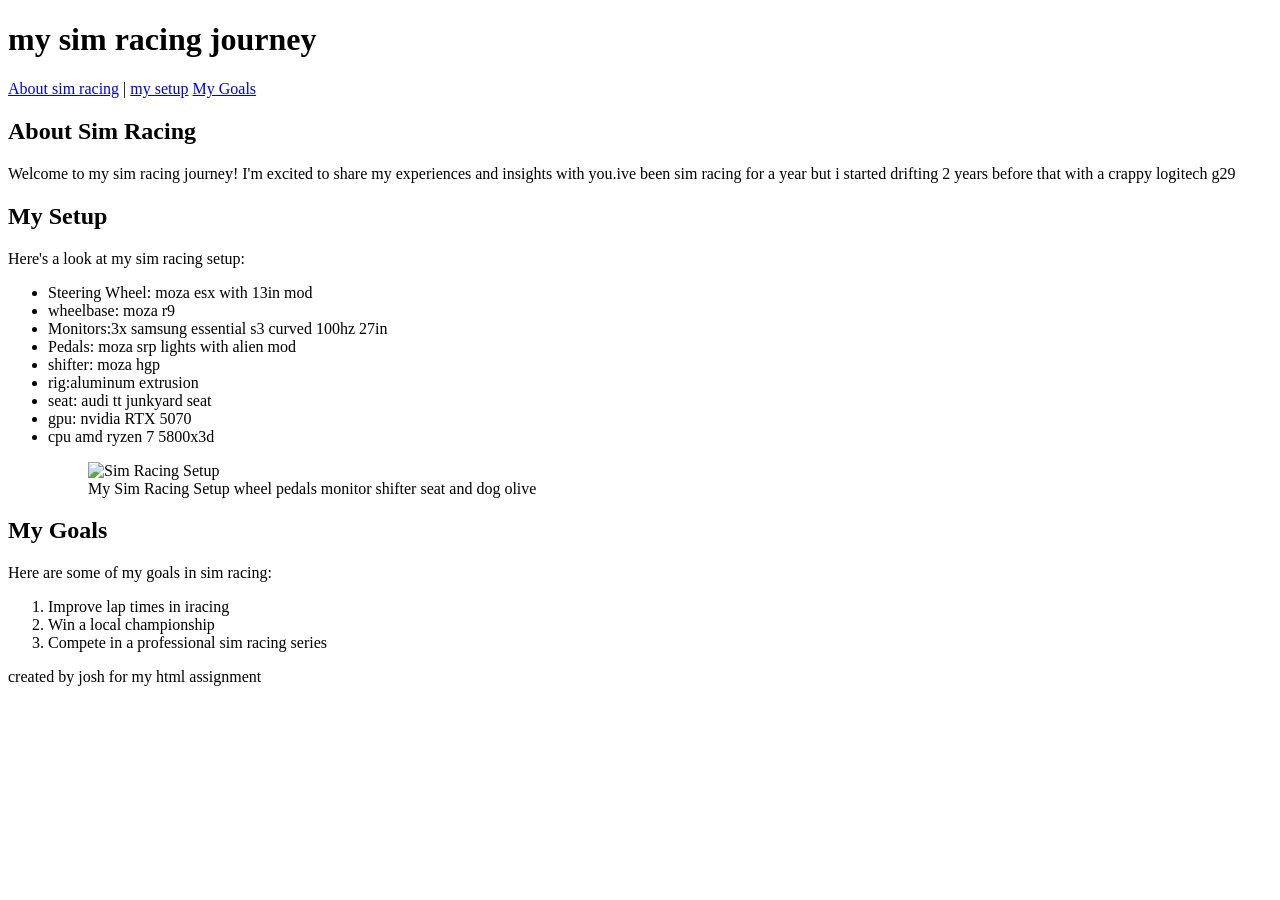
==== index.html @ 707d7c59 "add sim racing page" ====
<!DOCTYPE html>
<html lang="en">
<head>
    <meta charset="UTF-8">
    <meta name="viewport" content="width=device-width, initial-scale=1.0">
    <title>my sim racing journey</title>
</head>
<body>
    <header>
    <h1> my sim racing journey </h1>
    </header>

    <nav>
    <a href="#about">About sim racing</a> |
    <a href="setup">my setup</a>
    <a href="#goals">My Goals</a>
    </nav>
    <main>
        <section id="about">
            <h2>About Sim Racing</h2>
            <p>Welcome to my sim racing journey! I'm excited to share my experiences and insights with you.ive been sim racing for a year but i started drifting 2 years before that with a crappy logitech g29</p>
        </section>

        <section id="setup">
            <h2>My Setup</h2>
            <p>Here's a look at my sim racing setup:</p>
            <ul>
                <li>Steering Wheel: moza esx with 13in mod </li>
                <li>wheelbase: moza r9</li>
                <li>Monitors:3x samsung essential s3 curved 100hz 27in</li>
                <li>Pedals: moza srp lights with alien mod </li>
                <li>shifter: moza hgp </li>
                <li>rig:aluminum extrusion </li>
                <li>seat: audi tt junkyard seat</li>
                <li>gpu: nvidia RTX 5070</li>
                <li>cpu amd ryzen 7 5800x3d</li>
<figure>
    <img src="sim-racing.jpg" alt="Sim Racing Setup" width="600">
    <figcaption>My Sim Racing Setup wheel pedals monitor shifter seat and dog olive</figcaption>
 </figure>           </ul> 
        </section>

        <section id="goals">
            <h2>My Goals</h2>
            <p>Here are some of my goals in sim racing:</p>
            <ol>
                <li>Improve lap times in iracing</li>
                <li>Win a local championship</li>
                <li>Compete in a professional sim racing series</li>
            </ol>
        </section>
    </main>
    <footer>
        <p>created by josh for my html assignment</p>
    </footer>
    </footer>
</body>
</html>
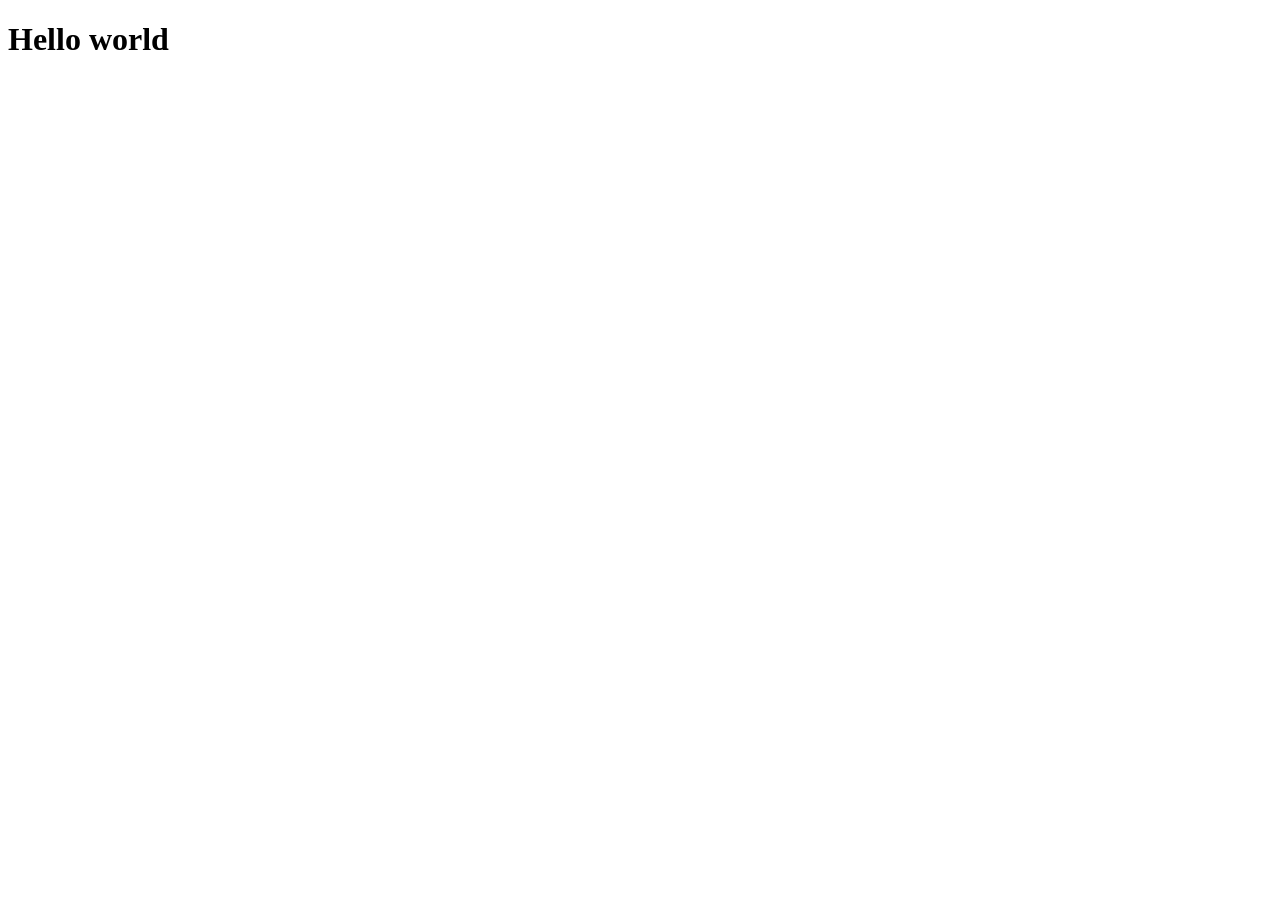
==== commit ad156b3b: "asldk" ====
--- a/index.html
+++ b/index.html
@@ -3,56 +3,9 @@
 <head>
     <meta charset="UTF-8">
     <meta name="viewport" content="width=device-width, initial-scale=1.0">
-    <title>my sim racing journey</title>
+    <title>Document</title>
 </head>
 <body>
-    <header>
-    <h1> my sim racing journey </h1>
-    </header>
-
-    <nav>
-    <a href="#about">About sim racing</a> |
-    <a href="setup">my setup</a>
-    <a href="#goals">My Goals</a>
-    </nav>
-    <main>
-        <section id="about">
-            <h2>About Sim Racing</h2>
-            <p>Welcome to my sim racing journey! I'm excited to share my experiences and insights with you.ive been sim racing for a year but i started drifting 2 years before that with a crappy logitech g29</p>
-        </section>
-
-        <section id="setup">
-            <h2>My Setup</h2>
-            <p>Here's a look at my sim racing setup:</p>
-            <ul>
-                <li>Steering Wheel: moza esx with 13in mod </li>
-                <li>wheelbase: moza r9</li>
-                <li>Monitors:3x samsung essential s3 curved 100hz 27in</li>
-                <li>Pedals: moza srp lights with alien mod </li>
-                <li>shifter: moza hgp </li>
-                <li>rig:aluminum extrusion </li>
-                <li>seat: audi tt junkyard seat</li>
-                <li>gpu: nvidia RTX 5070</li>
-                <li>cpu amd ryzen 7 5800x3d</li>
-<figure>
-    <img src="sim-racing.jpg" alt="Sim Racing Setup" width="600">
-    <figcaption>My Sim Racing Setup wheel pedals monitor shifter seat and dog olive</figcaption>
- </figure>           </ul> 
-        </section>
-
-        <section id="goals">
-            <h2>My Goals</h2>
-            <p>Here are some of my goals in sim racing:</p>
-            <ol>
-                <li>Improve lap times in iracing</li>
-                <li>Win a local championship</li>
-                <li>Compete in a professional sim racing series</li>
-            </ol>
-        </section>
-    </main>
-    <footer>
-        <p>created by josh for my html assignment</p>
-    </footer>
-    </footer>
+    <h1>    Hello world </h1>
 </body>
 </html>
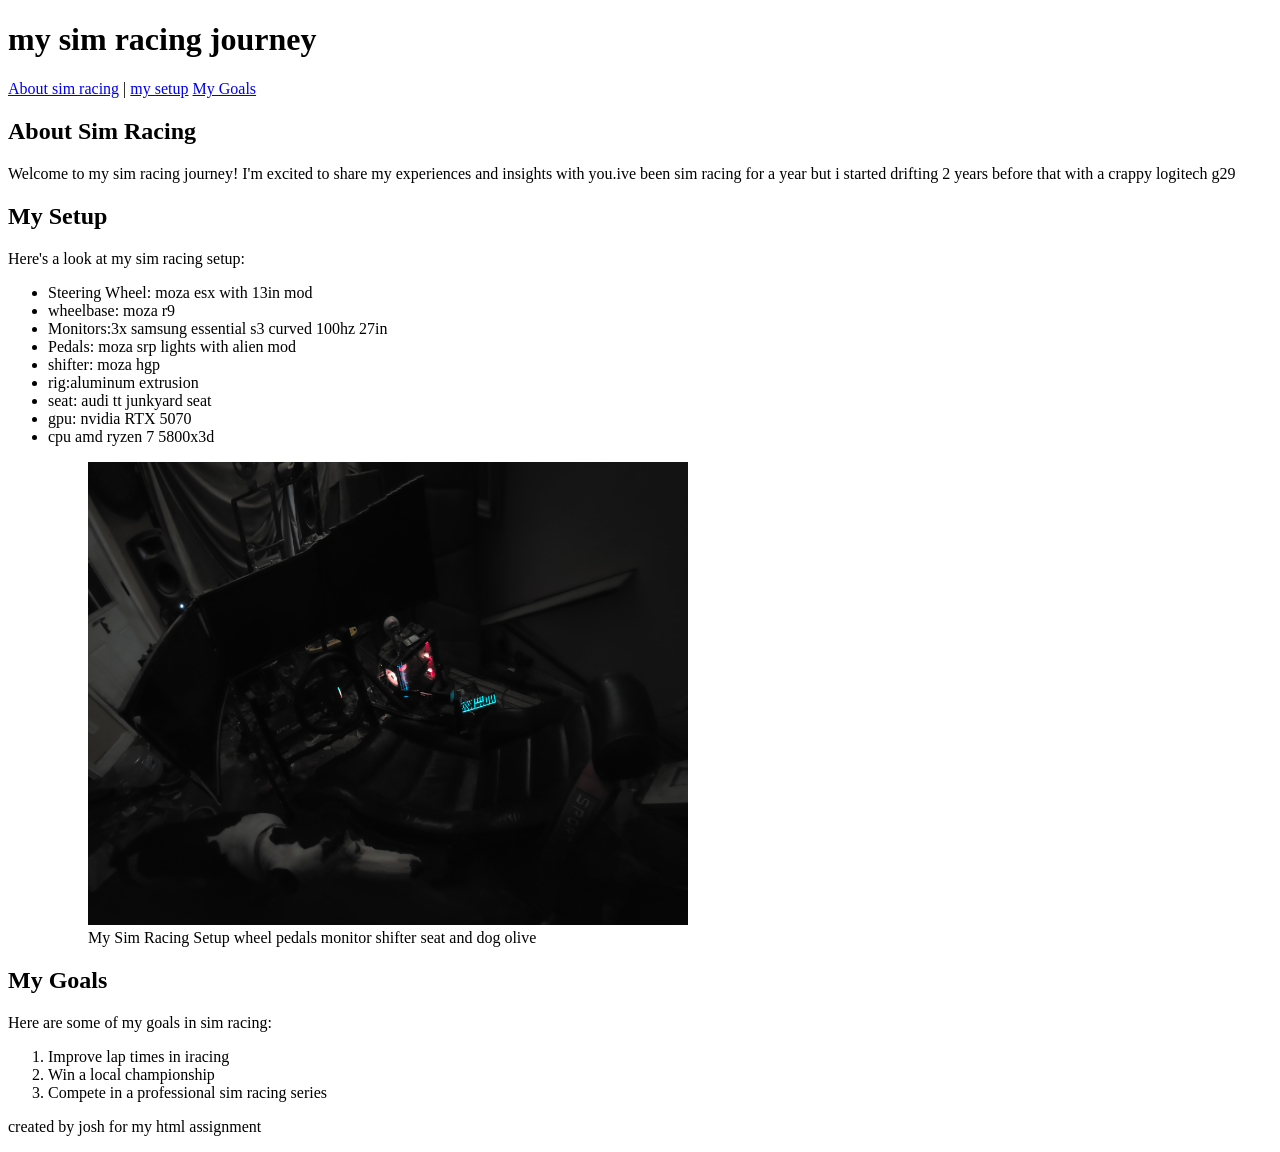
==== commit d5f60f77: "resolve html merge conflict" ====
--- a/index.html
+++ b/index.html
@@ -3,9 +3,56 @@
 <head>
     <meta charset="UTF-8">
     <meta name="viewport" content="width=device-width, initial-scale=1.0">
-    <title>Document</title>
+    <title>my sim racing journey</title>
 </head>
 <body>
-    <h1>    Hello world </h1>
+    <header>
+    <h1> my sim racing journey </h1>
+    </header>
+
+    <nav>
+    <a href="#about">About sim racing</a> |
+    <a href="setup">my setup</a>
+    <a href="#goals">My Goals</a>
+    </nav>
+    <main>
+        <section id="about">
+            <h2>About Sim Racing</h2>
+            <p>Welcome to my sim racing journey! I'm excited to share my experiences and insights with you.ive been sim racing for a year but i started drifting 2 years before that with a crappy logitech g29</p>
+        </section>
+
+        <section id="setup">
+            <h2>My Setup</h2>
+            <p>Here's a look at my sim racing setup:</p>
+            <ul>
+                <li>Steering Wheel: moza esx with 13in mod </li>
+                <li>wheelbase: moza r9</li>
+                <li>Monitors:3x samsung essential s3 curved 100hz 27in</li>
+                <li>Pedals: moza srp lights with alien mod </li>
+                <li>shifter: moza hgp </li>
+                <li>rig:aluminum extrusion </li>
+                <li>seat: audi tt junkyard seat</li>
+                <li>gpu: nvidia RTX 5070</li>
+                <li>cpu amd ryzen 7 5800x3d</li>
+<figure>
+    <img src="sim-racing.jpg" alt="Sim Racing Setup" width="600">
+    <figcaption>My Sim Racing Setup wheel pedals monitor shifter seat and dog olive</figcaption>
+ </figure>           </ul> 
+        </section>
+
+        <section id="goals">
+            <h2>My Goals</h2>
+            <p>Here are some of my goals in sim racing:</p>
+            <ol>
+                <li>Improve lap times in iracing</li>
+                <li>Win a local championship</li>
+                <li>Compete in a professional sim racing series</li>
+            </ol>
+        </section>
+    </main>
+    <footer>
+        <p>created by josh for my html assignment</p>
+    
+    </footer>
 </body>
 </html>
